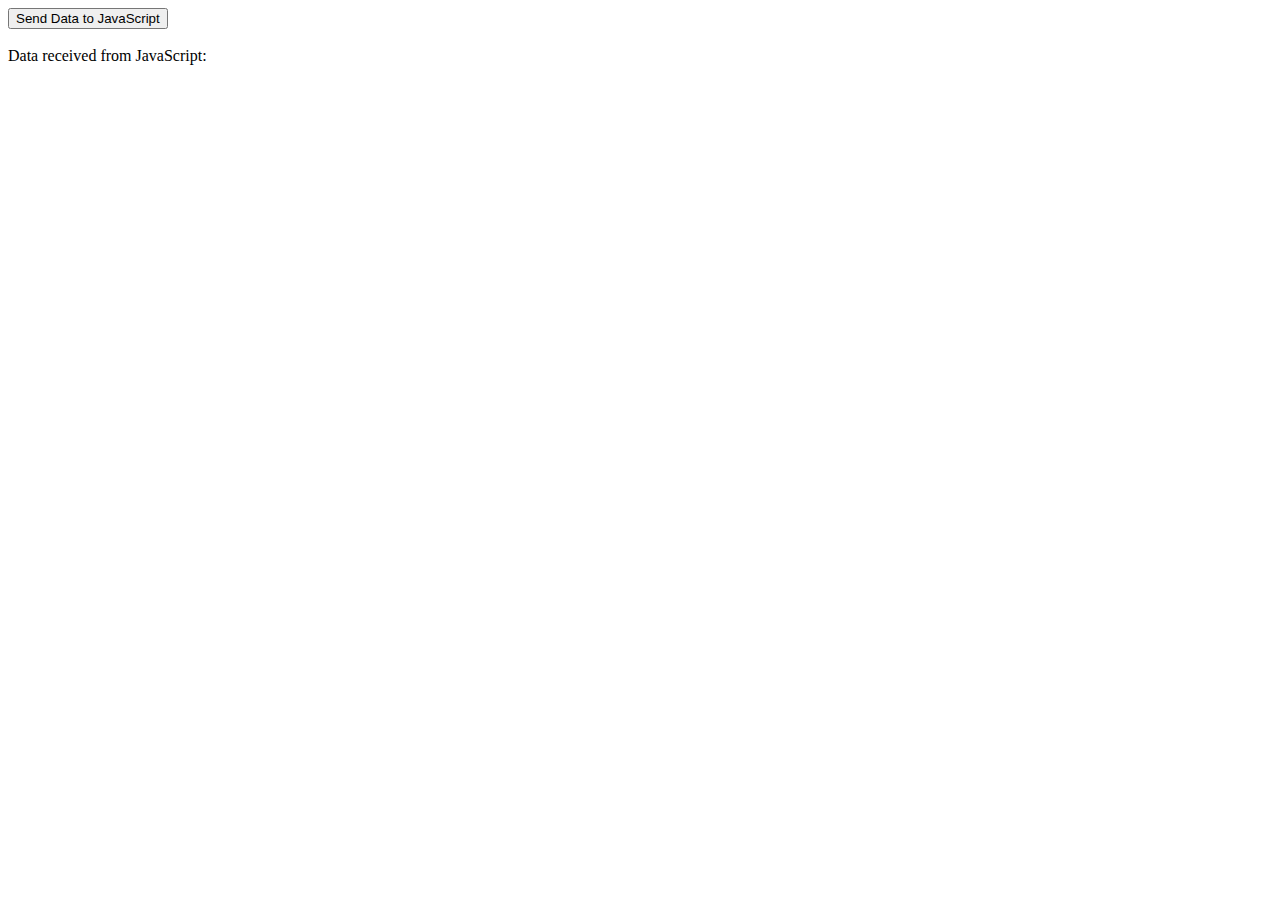
==== Ports/index.html @ cba50693 "initial commit" ====
<!DOCTYPE html>
<html>
<body>
    <div id="elm-code-is-loaded-here"></div>
    <script src="elm.js"></script>
    <script>
        var element = document.getElementById("elm-code-is-loaded-here");
        var app = Elm.PortExamples.embed(element);

        app.ports.sendData.subscribe(function(data) {
            console.log("Data from Elm: ", data);
            app.ports.receiveData.send(10)
        });
    </script>
</body>
</html>
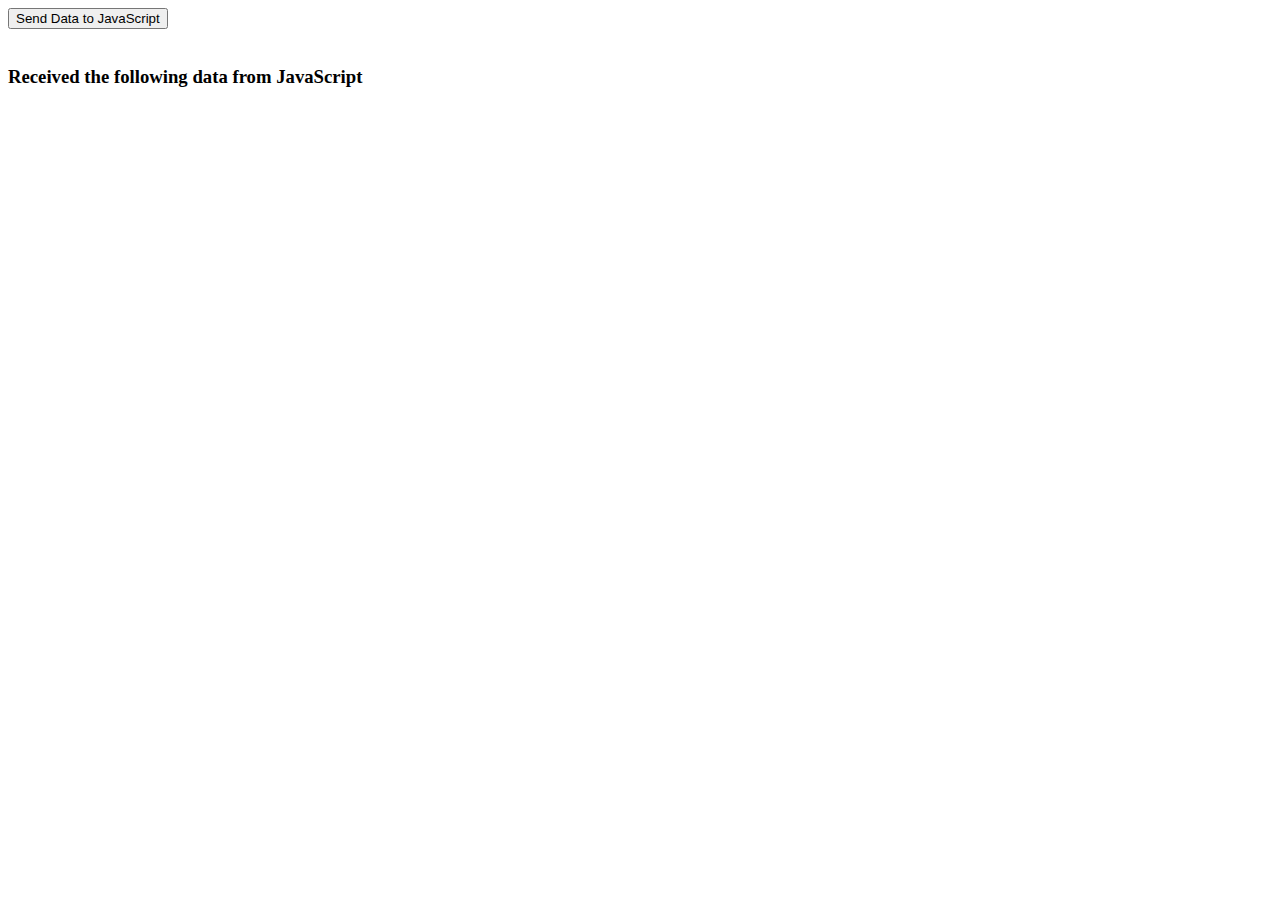
==== commit 05b3d855: "added complex data" ====
--- a/Ports/index.html
+++ b/Ports/index.html
@@ -8,8 +8,8 @@
         var app = Elm.PortExamples.embed(element);
 
         app.ports.sendData.subscribe(function(data) {
-            console.log("Data from Elm: ", data);
-            app.ports.receiveData.send(10)
+            console.log("Data from Elm: ", JSON.stringify(data));
+            app.ports.receiveData.send(42)
         });
     </script>
 </body>
